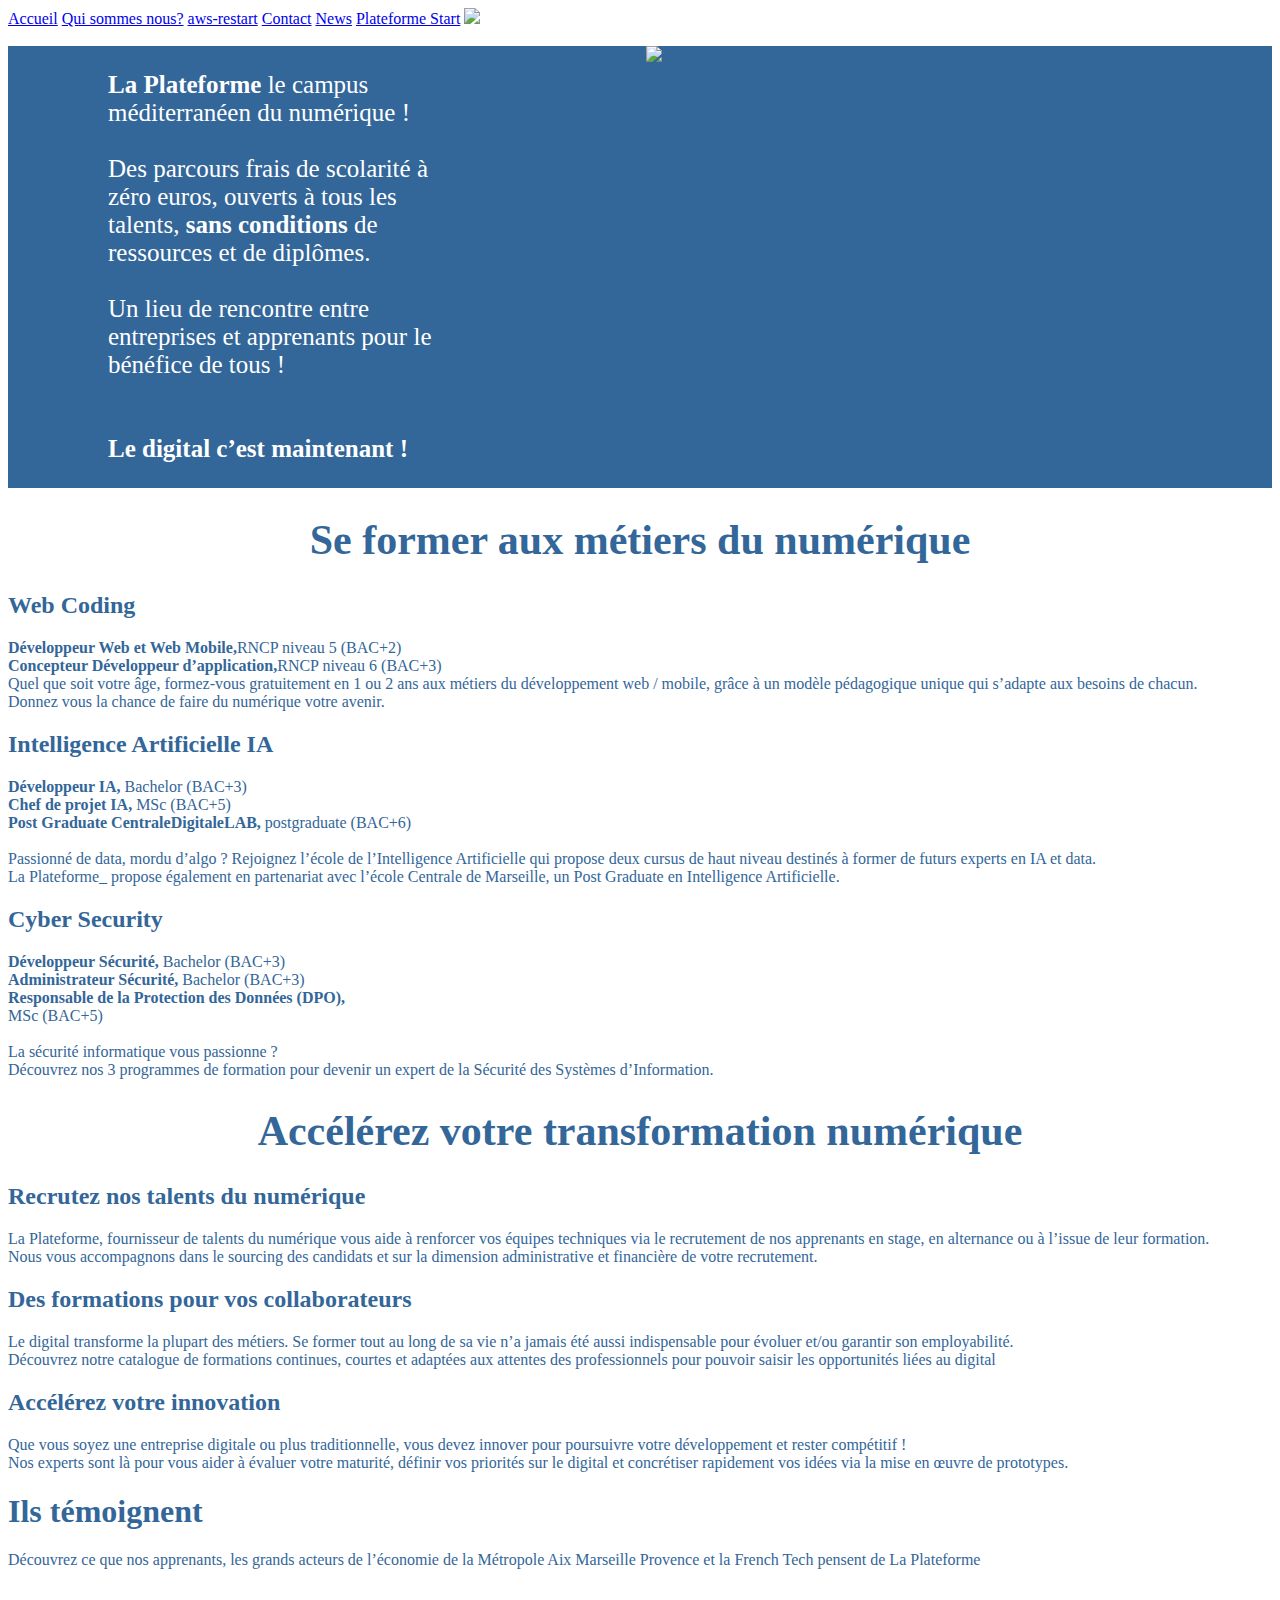
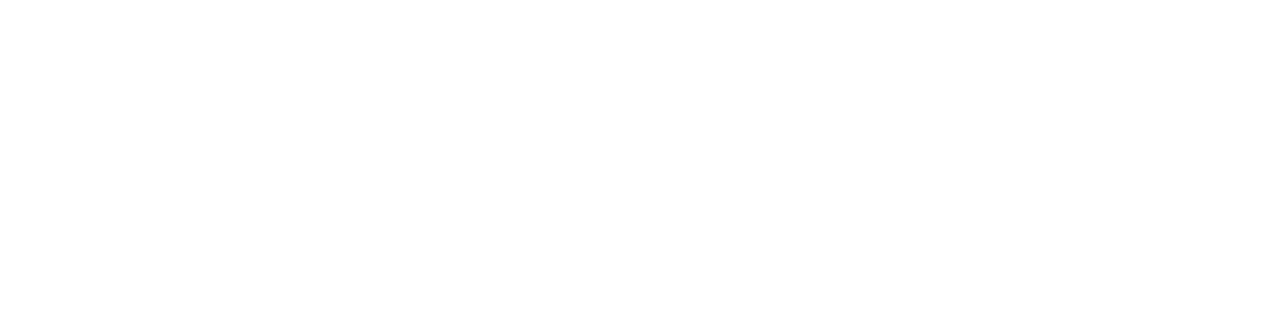
==== accueil.html @ 23c5768d "Add files via upload" ====
<!DOCTYPE html>
<html lang="en">
<head>
    <meta charset="UTF-8">
    <meta http-equiv="X-UA-Compatible" content="IE=edge">
    <meta name="viewport" content="width=device-width, initial-scale=1.0">
    <link rel="stylesheet" type="text/css" href="laplateforme.css">
    <link rel="preconnect" href="https://fonts.googleapis.com">
    <link rel="preconnect" href="https://fonts.gstatic.com" crossorigin>
    <link href="https://fonts.googleapis.com/css2?family=Roboto+Slab:wght@300&display=swap" rel="stylesheet">
    <title>Accueil</title>
</head>
<body class="body">
    <a href="accueil.html">Accueil</a>
    <a href="qui-sommes-nous.html">Qui sommes nous?</a>
    <a href="aws-restart.html">aws-restart</a>
    <a href="contact.html">Contact</a>
    <a href="news.html">News</a>
    <a href="plateforme-start.html">Plateforme Start</a>
    <img class="id1" src="https://laplateforme.io/wp-content/uploads/2021/07/logo_laplateforme_bleu3.png"><br>
    <br>
    <div class="id3"><p class="id4"><strong>La Plateforme</strong> le campus méditerranéen du numérique !<br>
        <br>
        Des parcours frais de scolarité à zéro euros, ouverts à tous les talents, <strong>sans conditions</strong> de ressources et de diplômes.<br>
        <br>
        Un lieu de rencontre entre entreprises et apprenants pour le bénéfice de tous !<br>
        <br>
        <br>
        <strong>Le digital c’est maintenant !</strong></p></p><img class="id2" src="https://i0.wp.com/laplateforme.io/wp-content/uploads/2021/07/HP_visual_light.jpg?w=1186&ssl=1"></div>

    <h1 class="id5"><strong>Se former aux métiers du numérique</strong></h1>
    <h2><strong>Web Coding</strong></h2>
    <p><strong>Développeur Web et Web Mobile,</strong>RNCP niveau 5 (BAC+2)<br>
        <strong>Concepteur Développeur d’application,</strong>RNCP niveau 6 (BAC+3)<br>
        Quel que soit votre âge, formez-vous gratuitement en 1 ou 2 ans aux métiers du développement web / mobile, grâce à un modèle pédagogique unique qui s’adapte aux besoins de chacun.<br> 
        Donnez vous la chance de faire du numérique votre avenir.</p>
    <h2><strong>Intelligence Artificielle IA</strong></h2>
    <p><strong>Développeur IA,</strong> Bachelor (BAC+3)<br>
        <strong>Chef de projet IA,</strong> MSc (BAC+5)<br>
        <strong>Post Graduate CentraleDigitaleLAB,</strong> postgraduate (BAC+6)<br>
        <br>
        Passionné de data, mordu d’algo ? Rejoignez l’école de l’Intelligence Artificielle qui propose deux cursus de haut niveau destinés à former de futurs experts en IA et data.<br> 
        La Plateforme_ propose également en partenariat avec l’école Centrale de Marseille, un Post Graduate en Intelligence Artificielle.</p>
    <h2><strong>Cyber Security</strong></h2>
    <p><strong>Développeur Sécurité,</strong> Bachelor (BAC+3)<br>
        <strong>Administrateur Sécurité,</strong> Bachelor (BAC+3)<br>
        <strong>Responsable de la Protection des Données (DPO),</strong><br> 
        MSc (BAC+5)<br>
        <br>
        La sécurité informatique vous passionne ?<br> 
        Découvrez nos 3 programmes de formation pour devenir un expert de la Sécurité des Systèmes d’Information.</p>
    <h1 class="id5"><strong>Accélérez votre transformation numérique</strong></h1>
    <h2><strong>Recrutez nos talents du numérique</strong></h2>
    <p> La Plateforme, fournisseur de talents du numérique vous aide à renforcer vos équipes techniques via le recrutement de nos apprenants en stage, en alternance ou à l’issue de leur formation.<br> 
        Nous vous accompagnons dans le sourcing des candidats et sur la dimension administrative et financière de votre recrutement.</p>
    <h2><strong>Des formations pour vos collaborateurs</strong></h2>
    <p>Le digital transforme la plupart des métiers. Se former tout au long de sa vie n’a jamais été aussi indispensable pour évoluer et/ou garantir son employabilité.<br> 
        Découvrez notre catalogue de formations continues, courtes et adaptées aux attentes des professionnels pour pouvoir saisir les opportunités liées au digital</p>
    <h2><strong>Accélérez votre innovation</strong></h2>
    <p>Que vous soyez une entreprise digitale ou plus traditionnelle, vous devez innover pour poursuivre votre développement et rester compétitif !<br>
        Nos experts sont là pour vous aider à évaluer votre maturité, définir vos priorités sur le digital et concrétiser rapidement vos idées via la mise en œuvre de prototypes.</p>
    <h1><strong>Ils témoignent</h1></strong>
    <p>Découvrez ce que nos apprenants, les grands acteurs de l’économie de la Métropole Aix Marseille Provence et la French Tech pensent de La Plateforme</p>
    <iframe width="560" height="315" src="https://www.youtube.com/embed/sDkjt3UTukg" title="YouTube video player" frameborder="0" allow="accelerometer; autoplay; clipboard-write; encrypted-media; gyroscope; picture-in-picture" allowfullscreen></iframe>
    <iframe width="560" height="315" src="https://www.youtube.com/embed/8U4CCAFLqEs" title="YouTube video player" frameborder="0" allow="accelerometer; autoplay; clipboard-write; encrypted-media; gyroscope; picture-in-picture" allowfullscreen></iframe>
</body>
</html>
---- laplateforme.css ----
.head{   
    font-family: 'Roboto Slab', serif;
}
.body{
    background-color:white;
    color: #336699;
}
.id1{ width: 400px;
}
.id2{ width: 630px;
    margin-left: 190px;
}
.id3{ display: flex;
        background-color: #336699;
}
.id4{ margin-left: 100px;
    color: white;
    text-align: left;
    width: 350px;
    font-size: 25px;
}
.id5{
    text-align: center;
    font-size: 42px;
}
a{
    text-align: right;
}
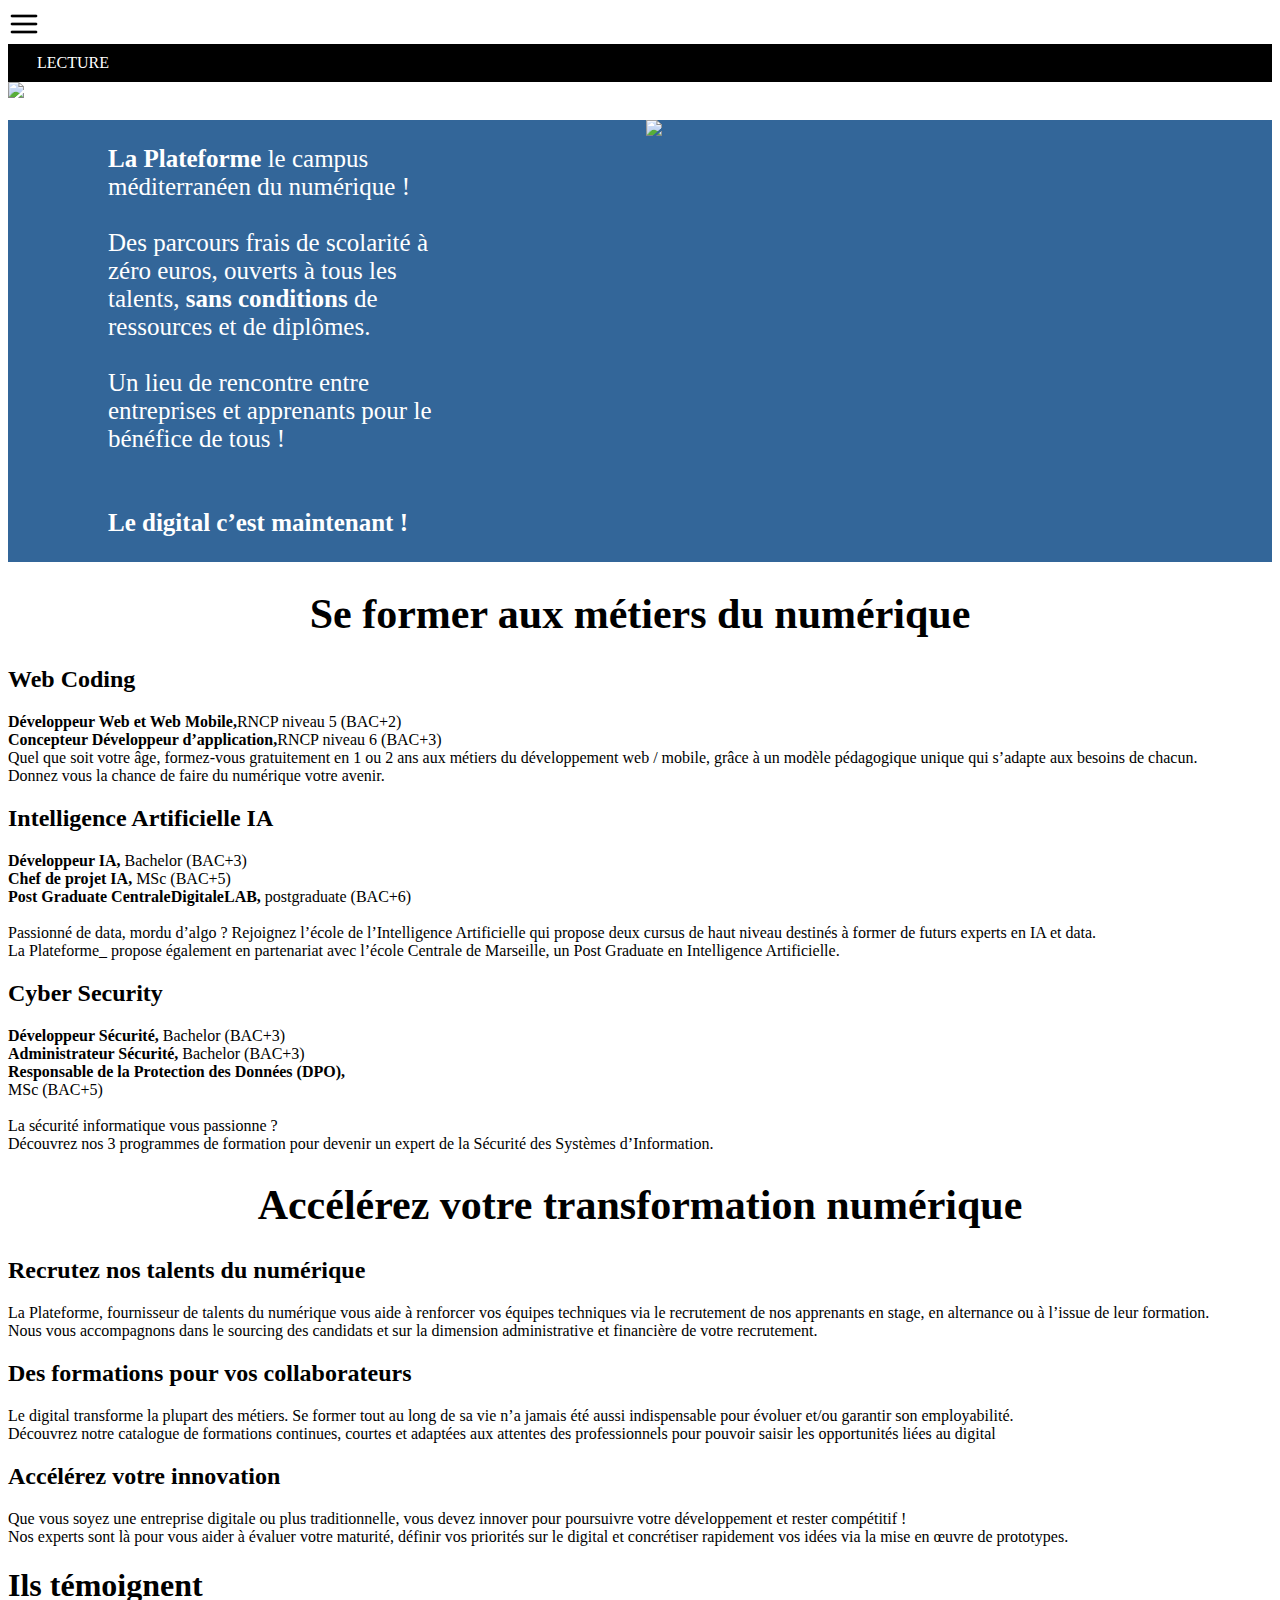
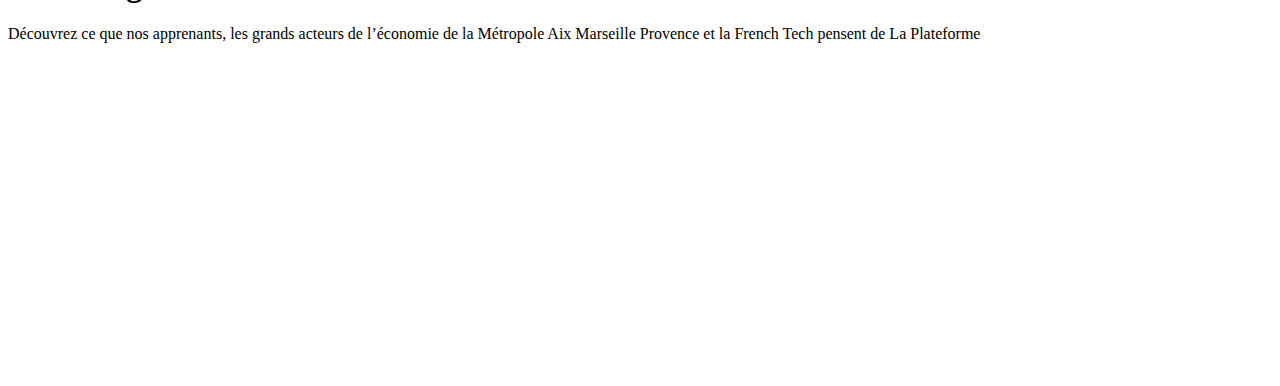
==== commit 43a82226: "RENDU ShortTrack SITE LAPLATEFORME" ====
--- a/accueil.html
+++ b/accueil.html
@@ -4,19 +4,29 @@
     <meta charset="UTF-8">
     <meta http-equiv="X-UA-Compatible" content="IE=edge">
     <meta name="viewport" content="width=device-width, initial-scale=1.0">
+    <image src = "menu-btn.png"></image>
     <link rel="stylesheet" type="text/css" href="laplateforme.css">
     <link rel="preconnect" href="https://fonts.googleapis.com">
     <link rel="preconnect" href="https://fonts.gstatic.com" crossorigin>
     <link href="https://fonts.googleapis.com/css2?family=Roboto+Slab:wght@300&display=swap" rel="stylesheet">
     <title>Accueil</title>
+        <ul id="menu-deroulant">
+        <li>LECTURE
+            <ul class="SousMenu">
+                <li><a href="accueil.html">Accueil</a></li>
+                <li><a href="qui-sommes-nous.html">Qui sommes nous?</a></li>
+                <li><a href="aws-restart.html">aws restart</a></li>
+                <li><a href="contact.html">Contact</a></li>
+                <li><a href="news.html">News</a></li>
+                <li><a href="plateforme-start.html">Plateforme Start</a></li>
+
+            </ul>
+        </li>
+
+    
+    </ul>
 </head>
-<body class="body">
-    <a href="accueil.html">Accueil</a>
-    <a href="qui-sommes-nous.html">Qui sommes nous?</a>
-    <a href="aws-restart.html">aws-restart</a>
-    <a href="contact.html">Contact</a>
-    <a href="news.html">News</a>
-    <a href="plateforme-start.html">Plateforme Start</a>
+<body>
     <img class="id1" src="https://laplateforme.io/wp-content/uploads/2021/07/logo_laplateforme_bleu3.png"><br>
     <br>
     <div class="id3"><p class="id4"><strong>La Plateforme</strong> le campus méditerranéen du numérique !<br>
--- a/laplateforme.css
+++ b/laplateforme.css
@@ -1,9 +1,64 @@
 .head{   
     font-family: 'Roboto Slab', serif;
+
 }
 .body{
     background-color:white;
     color: #336699;
+    margin:0;
+    padding:0; 
+}
+#menu-deroulant,
+#menu-deroulant ul {
+    padding: 0;
+    margin: 0;
+    list-style: none;
+}
+
+#menu-deroulant {
+
+    background: black;
+    color: white;
+
+}
+
+#menu-deroulant>li {
+
+    display: inline-block;
+    margin: 0px 19px;
+    padding: 10px;
+}
+
+#menu-deroulant ul li {
+
+    padding: 10px;
+    background: black;
+    color: white;
+
+}
+
+#menu-deroulant a {
+    text-decoration: none;
+    color: gray;
+}
+
+#menu-deroulant ul {
+    position: absolute;
+    text-align: left;
+    margin: 10px 0px 0px -14px;
+
+    display: none;
+
+}
+
+#menu-deroulant li:hover ul {
+
+    display: block;
+}
+
+#menu-deroulant li:hover {
+    background: black;
+
 }
 .id1{ width: 400px;
 }
